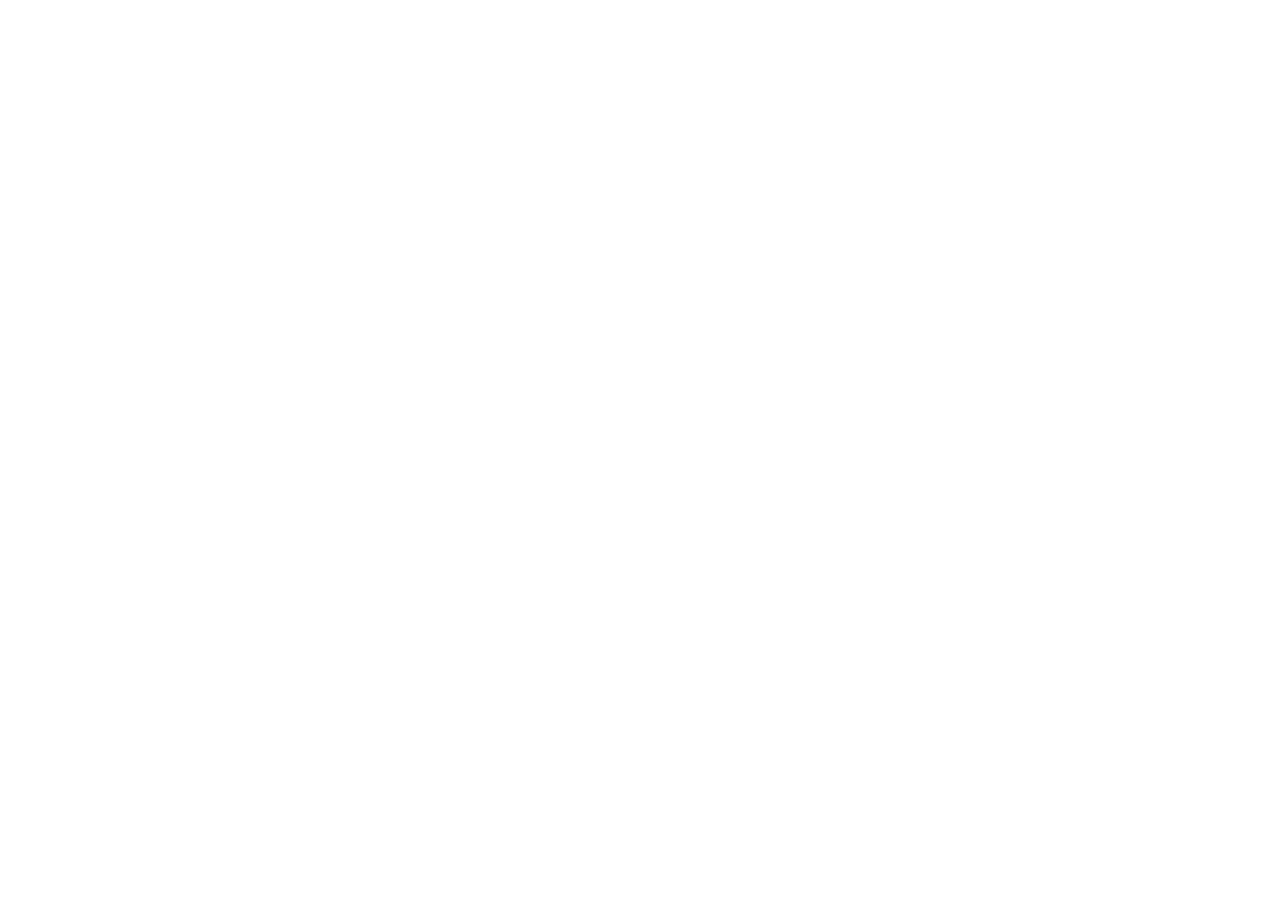
==== docs/index.html @ 060a6e24 "docs agregado" ====
<!doctype html><html lang="en"><head><meta charset="utf-8"/><link rel="icon" href="/favicon.ico"/><meta name="viewport" content="width=device-width,initial-scale=1"/><meta name="theme-color" content="#000000"/><meta name="description" content="Web site created using create-react-app"/><link rel="apple-touch-icon" href="/logo192.png"/><link rel="manifest" href="/manifest.json"/><link rel="stylesheet" href="https://cdnjs.cloudflare.com/ajax/libs/animate.css/4.1.1/animate.min.css"/><title>GifExpert App</title><link href="/static/css/main.b297838d.chunk.css" rel="stylesheet"></head><body><noscript>You need to enable JavaScript to run this app.</noscript><div id="root"></div><script>!function(e){function r(r){for(var n,p,f=r[0],i=r[1],l=r[2],c=0,s=[];c<f.length;c++)p=f[c],Object.prototype.hasOwnProperty.call(o,p)&&o[p]&&s.push(o[p][0]),o[p]=0;for(n in i)Object.prototype.hasOwnProperty.call(i,n)&&(e[n]=i[n]);for(a&&a(r);s.length;)s.shift()();return u.push.apply(u,l||[]),t()}function t(){for(var e,r=0;r<u.length;r++){for(var t=u[r],n=!0,f=1;f<t.length;f++){var i=t[f];0!==o[i]&&(n=!1)}n&&(u.splice(r--,1),e=p(p.s=t[0]))}return e}var n={},o={1:0},u=[];function p(r){if(n[r])return n[r].exports;var t=n[r]={i:r,l:!1,exports:{}};return e[r].call(t.exports,t,t.exports,p),t.l=!0,t.exports}p.m=e,p.c=n,p.d=function(e,r,t){p.o(e,r)||Object.defineProperty(e,r,{enumerable:!0,get:t})},p.r=function(e){"undefined"!=typeof Symbol&&Symbol.toStringTag&&Object.defineProperty(e,Symbol.toStringTag,{value:"Module"}),Object.defineProperty(e,"__esModule",{value:!0})},p.t=function(e,r){if(1&r&&(e=p(e)),8&r)return e;if(4&r&&"object"==typeof e&&e&&e.__esModule)return e;var t=Object.create(null);if(p.r(t),Object.defineProperty(t,"default",{enumerable:!0,value:e}),2&r&&"string"!=typeof e)for(var n in e)p.d(t,n,function(r){return e[r]}.bind(null,n));return t},p.n=function(e){var r=e&&e.__esModule?function(){return e.default}:function(){return e};return p.d(r,"a",r),r},p.o=function(e,r){return Object.prototype.hasOwnProperty.call(e,r)},p.p="/";var f=this["webpackJsonpgif-expert-app"]=this["webpackJsonpgif-expert-app"]||[],i=f.push.bind(f);f.push=r,f=f.slice();for(var l=0;l<f.length;l++)r(f[l]);var a=i;t()}([])</script><script src="/static/js/2.d25b7d12.chunk.js"></script><script src="/static/js/main.46f8d400.chunk.js"></script></body></html>
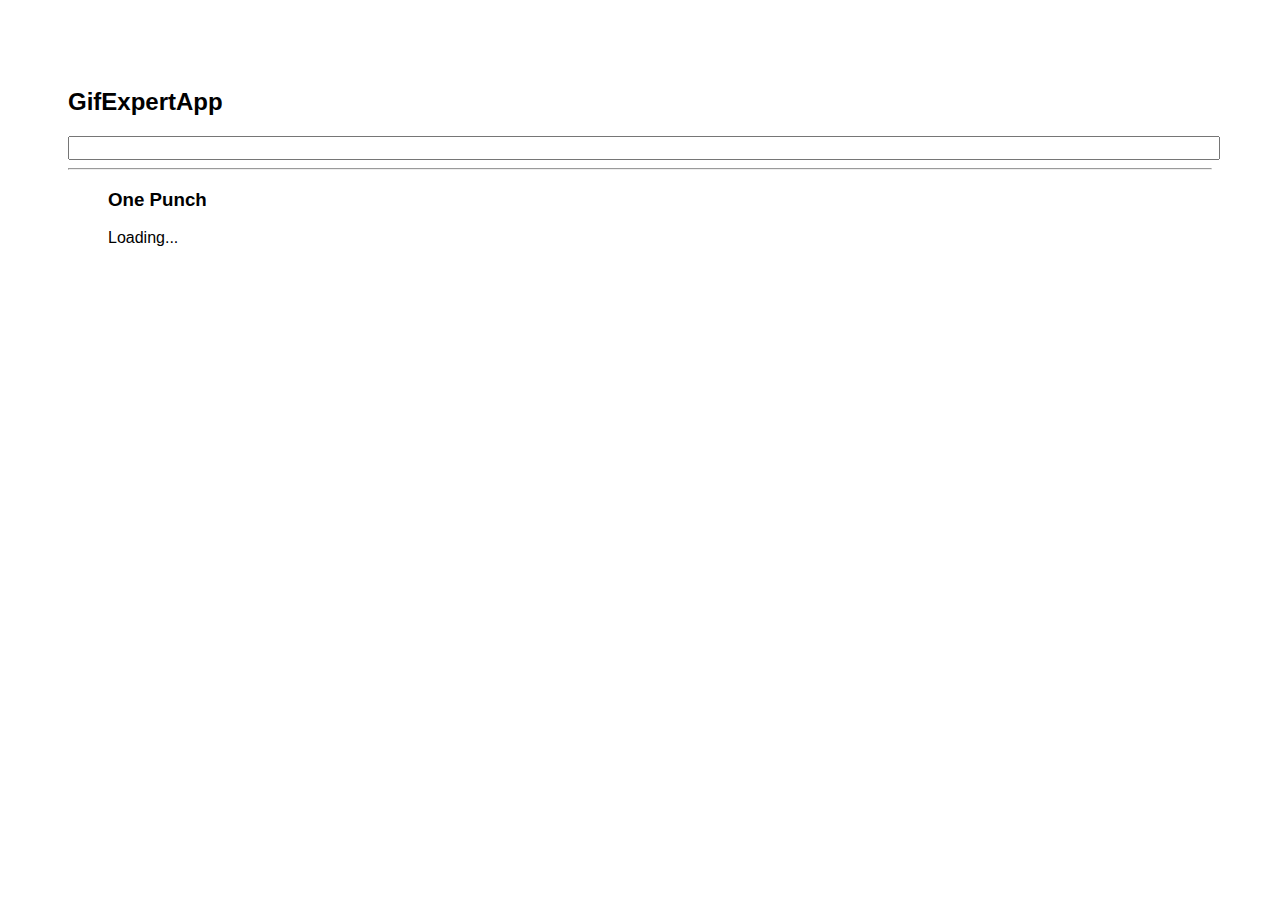
==== commit a4563d35: "cambios en las rutas del index.html" ====
--- a/docs/index.html
+++ b/docs/index.html
@@ -1 +1,24 @@
-<!doctype html><html lang="en"><head><meta charset="utf-8"/><link rel="icon" href="/favicon.ico"/><meta name="viewport" content="width=device-width,initial-scale=1"/><meta name="theme-color" content="#000000"/><meta name="description" content="Web site created using create-react-app"/><link rel="apple-touch-icon" href="/logo192.png"/><link rel="manifest" href="/manifest.json"/><link rel="stylesheet" href="https://cdnjs.cloudflare.com/ajax/libs/animate.css/4.1.1/animate.min.css"/><title>GifExpert App</title><link href="/static/css/main.b297838d.chunk.css" rel="stylesheet"></head><body><noscript>You need to enable JavaScript to run this app.</noscript><div id="root"></div><script>!function(e){function r(r){for(var n,p,f=r[0],i=r[1],l=r[2],c=0,s=[];c<f.length;c++)p=f[c],Object.prototype.hasOwnProperty.call(o,p)&&o[p]&&s.push(o[p][0]),o[p]=0;for(n in i)Object.prototype.hasOwnProperty.call(i,n)&&(e[n]=i[n]);for(a&&a(r);s.length;)s.shift()();return u.push.apply(u,l||[]),t()}function t(){for(var e,r=0;r<u.length;r++){for(var t=u[r],n=!0,f=1;f<t.length;f++){var i=t[f];0!==o[i]&&(n=!1)}n&&(u.splice(r--,1),e=p(p.s=t[0]))}return e}var n={},o={1:0},u=[];function p(r){if(n[r])return n[r].exports;var t=n[r]={i:r,l:!1,exports:{}};return e[r].call(t.exports,t,t.exports,p),t.l=!0,t.exports}p.m=e,p.c=n,p.d=function(e,r,t){p.o(e,r)||Object.defineProperty(e,r,{enumerable:!0,get:t})},p.r=function(e){"undefined"!=typeof Symbol&&Symbol.toStringTag&&Object.defineProperty(e,Symbol.toStringTag,{value:"Module"}),Object.defineProperty(e,"__esModule",{value:!0})},p.t=function(e,r){if(1&r&&(e=p(e)),8&r)return e;if(4&r&&"object"==typeof e&&e&&e.__esModule)return e;var t=Object.create(null);if(p.r(t),Object.defineProperty(t,"default",{enumerable:!0,value:e}),2&r&&"string"!=typeof e)for(var n in e)p.d(t,n,function(r){return e[r]}.bind(null,n));return t},p.n=function(e){var r=e&&e.__esModule?function(){return e.default}:function(){return e};return p.d(r,"a",r),r},p.o=function(e,r){return Object.prototype.hasOwnProperty.call(e,r)},p.p="/";var f=this["webpackJsonpgif-expert-app"]=this["webpackJsonpgif-expert-app"]||[],i=f.push.bind(f);f.push=r,f=f.slice();for(var l=0;l<f.length;l++)r(f[l]);var a=i;t()}([])</script><script src="/static/js/2.d25b7d12.chunk.js"></script><script src="/static/js/main.46f8d400.chunk.js"></script></body></html>+<!doctype html>
+<html lang="en">
+
+<head>
+	<meta charset="utf-8" />
+	<link rel="icon" href="./favicon.ico" />
+	<meta name="viewport" content="width=device-width,initial-scale=1" />
+	<meta name="theme-color" content="#000000" />
+	<meta name="description" content="Web site created using create-react-app" />
+	<link rel="apple-touch-icon" href="./logo192.png" />
+	<link rel="manifest" href="./manifest.json" />
+	<link rel="stylesheet" href="https://cdnjs.cloudflare.com/ajax/libs/animate.css/4.1.1/animate.min.css" />
+	<title>GifExpert App</title>
+	<link href="./static/css/main.b297838d.chunk.css" rel="stylesheet">
+</head>
+
+<body><noscript>You need to enable JavaScript to run this app.</noscript>
+	<div id="root"></div>
+	<script>!function (e) { function r(r) { for (var n, p, f = r[0], i = r[1], l = r[2], c = 0, s = []; c < f.length; c++)p = f[c], Object.prototype.hasOwnProperty.call(o, p) && o[p] && s.push(o[p][0]), o[p] = 0; for (n in i) Object.prototype.hasOwnProperty.call(i, n) && (e[n] = i[n]); for (a && a(r); s.length;)s.shift()(); return u.push.apply(u, l || []), t() } function t() { for (var e, r = 0; r < u.length; r++) { for (var t = u[r], n = !0, f = 1; f < t.length; f++) { var i = t[f]; 0 !== o[i] && (n = !1) } n && (u.splice(r--, 1), e = p(p.s = t[0])) } return e } var n = {}, o = { 1: 0 }, u = []; function p(r) { if (n[r]) return n[r].exports; var t = n[r] = { i: r, l: !1, exports: {} }; return e[r].call(t.exports, t, t.exports, p), t.l = !0, t.exports } p.m = e, p.c = n, p.d = function (e, r, t) { p.o(e, r) || Object.defineProperty(e, r, { enumerable: !0, get: t }) }, p.r = function (e) { "undefined" != typeof Symbol && Symbol.toStringTag && Object.defineProperty(e, Symbol.toStringTag, { value: "Module" }), Object.defineProperty(e, "__esModule", { value: !0 }) }, p.t = function (e, r) { if (1 & r && (e = p(e)), 8 & r) return e; if (4 & r && "object" == typeof e && e && e.__esModule) return e; var t = Object.create(null); if (p.r(t), Object.defineProperty(t, "default", { enumerable: !0, value: e }), 2 & r && "string" != typeof e) for (var n in e) p.d(t, n, function (r) { return e[r] }.bind(null, n)); return t }, p.n = function (e) { var r = e && e.__esModule ? function () { return e.default } : function () { return e }; return p.d(r, "a", r), r }, p.o = function (e, r) { return Object.prototype.hasOwnProperty.call(e, r) }, p.p = "/"; var f = this["webpackJsonpgif-expert-app"] = this["webpackJsonpgif-expert-app"] || [], i = f.push.bind(f); f.push = r, f = f.slice(); for (var l = 0; l < f.length; l++)r(f[l]); var a = i; t() }([])</script>
+	<script src="./static/js/2.d25b7d12.chunk.js"></script>
+	<script src="./static/js/main.46f8d400.chunk.js"></script>
+</body>
+
+</html>--- a/docs/static/css/main.b297838d.chunk.css
+++ b/docs/static/css/main.b297838d.chunk.css
@@ -0,0 +1,2 @@
+*{font-family:"Segoe UI",Tahoma,Geneva,Verdana,sans-serif}body{padding:60px}input{color:grey;font-size:1rem;width:100%}.card-grid{display:flex;flex-direction:row;flex-wrap:wrap}.card{align-content:center;border:1px solid grey;border-radius:6px;overflow:hidden;margin-bottom:10px;margin-right:10px}.card p{padding:5px;text-align:center}.card img{max-height:170px}
+/*# sourceMappingURL=main.b297838d.chunk.css.map */